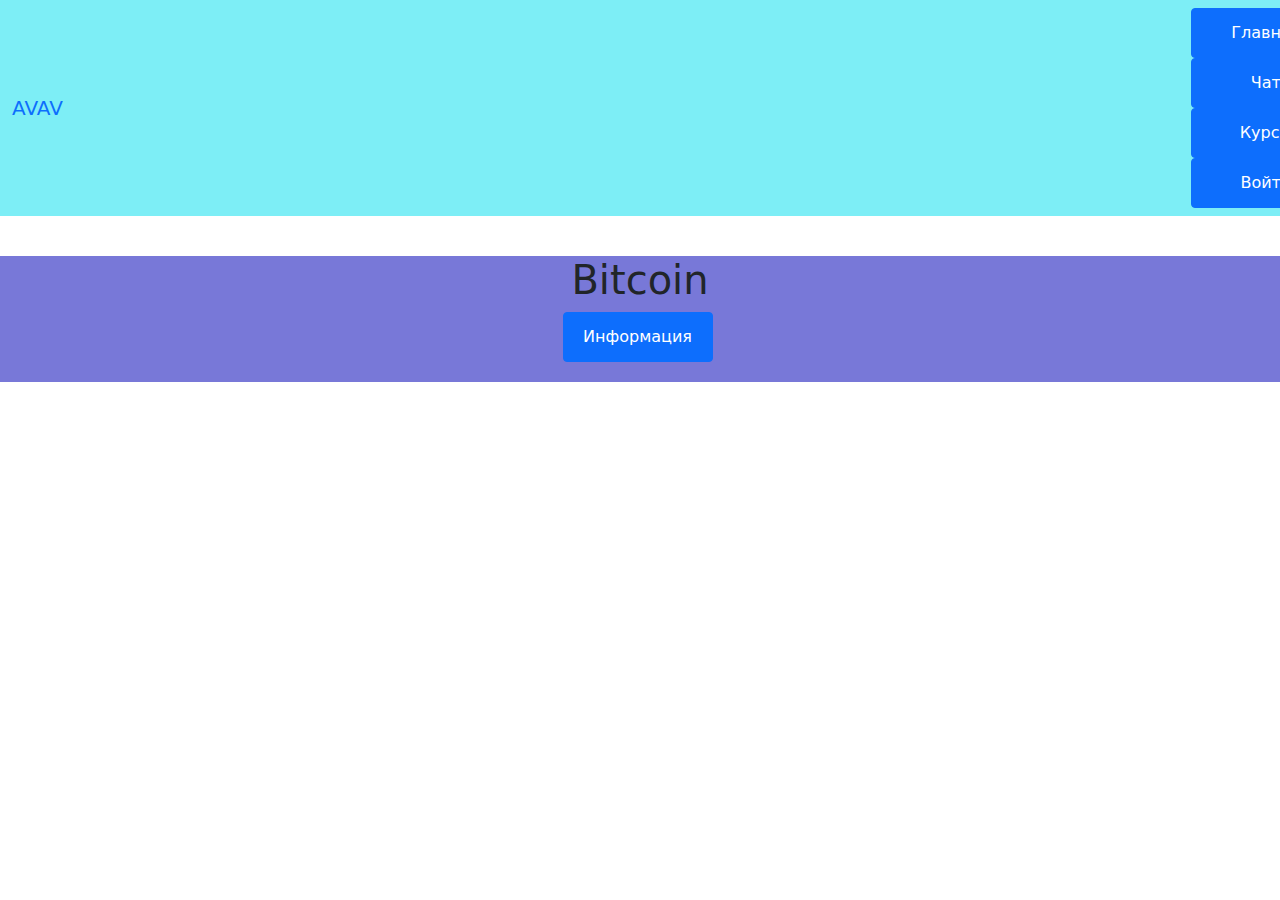
==== saaait/index.html @ d9f63ef1 "Add files via upload" ====
<!DOCTYPE html>
<html lang="en">
<head>
    <meta charset="UTF-8">
    <meta name="viewport" content="width=device-width, initial-scale=1.0">
    <link rel="stylesheet" href="style/style.css">
    <link rel="stylesheet" href="librare/bootstrap.min.css">
    <link rel="stylesheet" href="librare/bootstrap.min.css.map">
    <title>Document</title>

</head>
<body>
<script src="librare/bootstrap.min.js"></script>
<script src="librare/bootstrap.min.js.map"></script>

        <!--Навигационная панель-->
        <nav class="navbar navbar-expand-lg bg-body-tertiary">
            <div class="container-fluid">
              <a class="navbar-brand" href="#">AVAV</a>
              <button class="navbar-toggler" type="button" data-bs-toggle="collapse" data-bs-target="#navbarNavAltMarkup" aria-controls="navbarNavAltMarkup" aria-expanded="false" aria-label="Toggle navigation">
                <span class="navbar-toggler-icon"></span>
              </button>
              <div class="collapse navbar-collapse" id="navbarNavAltMarkup">
                <div class=" navbar-nav ">
                    <div class="shapka">
                      <div class="container-fluid">
                        <button class="btn btn-primary" type="button">Главная</button>
                        <button class="btn btn-primary" type="button">Чат</button>
                        <button class="btn btn-primary" type="button">Курсы</button>
                        <button class="btn btn-primary" type="button">Войти</button>                     
                      </div>
                      </div>
                </div>
              </div>
            </div>
          </nav>


<!--Лента монет-->
<div class="tradingview-widget-containera">
  <div class="tradingview-widget-container__widget"></div>
  <div class="tradingview-widget-copyright"><a href="https://ru.tradingview.com/" rel="noopener nofollow" target="_blank"><span class="blue-text"></span></a></div>
  <script type="text/javascript" src="https://s3.tradingview.com/external-embedding/embed-widget-ticker-tape.js" async>
  {
  "symbols": [
    {
      "proName": "BITSTAMP:BTCUSD",
      "title": "Bitcoin"
    },
    {
      "proName": "BITSTAMP:ETHUSD",
      "title": "Ethereum"
    },
    {
      "description": "Toncoin",
      "proName": "OKX:TONUSDT"
    },
    {
      "description": "XPR",
      "proName": "BINANCE:XRPUSD"
    },
    {
      "description": "USDT",
      "proName": "CRYPTOCAP:USDT.D"
    },
    {
      "description": "Solana",
      "proName": "BYBIT:SOLUSDT.P"
    }
  ],
  "showSymbolLogo": true,
  "isTransparent": false,
  "displayMode": "adaptive",
  "colorTheme": "light",
  "locale": "ru"
}
  </script>
</div>


<div class="container-btc">
<!--График биктоина-->
<h1>Bitcoin</h1>
<div class="tradingview-widget-container">
  <div class="tradingview-widget-container__widget"></div>
  <div class="tradingview-widget-copyright"><a href="https://www.tradingview.com/" rel="noopener nofollow" target="_blank"><span class="blue-text"></a></div>
  <script type="text/javascript" src="https://s3.tradingview.com/external-embedding/embed-widget-advanced-chart.js" async>
  {
  "width": "1700",
  "height": "600",
  "symbol": "NASDAQ:AAPL",
  "interval": "D",
  "timezone": "Etc/UTC",
  "theme": "dark",
  "style": "1",
  "locale": "ru",
  "hide_top_toolbar": true,
  "hide_legend": true,
  "allow_symbol_change": false,
  "hide_volume": true,
  "support_host": "https://www.tradingview.com"
}
  </script>
</div>


<!--Кнопка инфо битка-->
<div class="info-btc">
<button class="btn btn-primary" type="button" data-bs-toggle="offcanvas" data-bs-target="#offcanvasScrolling" aria-controls="offcanvasScrolling">Информация</button>
<div class="offcanvas offcanvas-start" data-bs-scroll="true" data-bs-backdrop="false" tabindex="-1" id="offcanvasScrolling" aria-labelledby="offcanvasScrollingLabel">
  <div class="offcanvas-header">
    <h5 class="offcanvas-title" id="offcanvasScrollingLabel">Offcanvas with body scrolling</h5>
    <button type="button" class="btn-close" data-bs-dismiss="offcanvas" aria-label="Close"></button>
  </div>
  <div class="offcanvas-body">
    <p>Try scrolling the rest of the page to see this option in action.</p>
  </div>
</div>
</div>
</div>


</body>
</html>
---- saaait/style/style.css ----
nav{
    background-color: #7DEEF6
    
}

.shapka {
    justify-content: center;
    margin-left: 1100px;
    display: flex;
}

.btn-primary {
    margin-right: 5px;
    width: 150px;
    height: 50px;
    border-radius:20px;
}

.card-group{
    margin-top: 0%;
}

.tradingview-widget-container{
    display: flex;
    justify-content: center;
   margin-left: 100px;
}
h1{
    display: flex;
    justify-content: center;
   
}

.info-btc{
   text-align: center;
   padding-bottom: 20px;
}

.container-btc{
    background-color: rgb(120, 120, 216);
    margin: 0;
}

.tradingview-widget-containera{
    height: 40px;
}
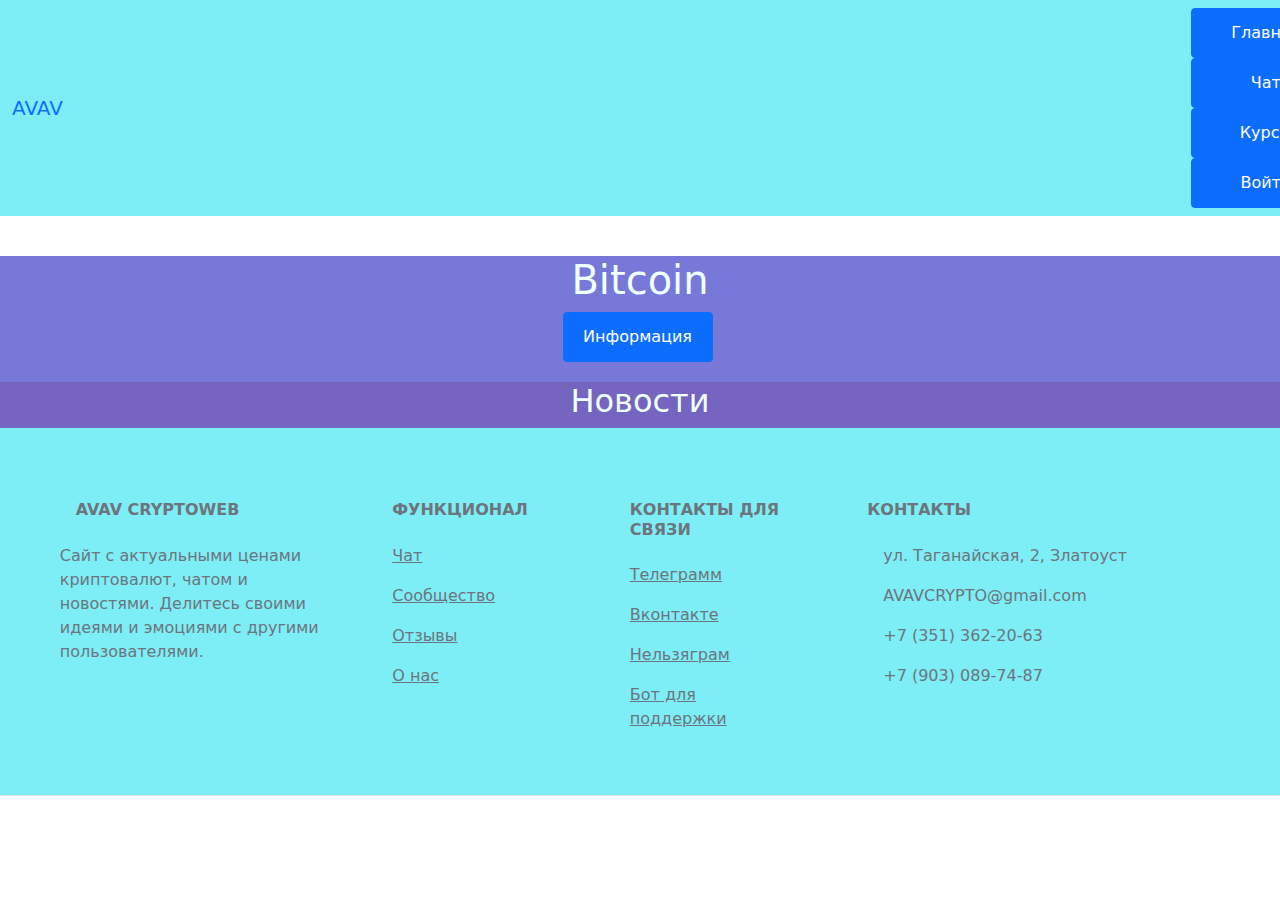
==== commit 76c51b06: "Add files via upload" ====
--- a/saaait/index.html
+++ b/saaait/index.html
@@ -88,7 +88,7 @@
   {
   "width": "1700",
   "height": "600",
-  "symbol": "NASDAQ:AAPL",
+  "symbol": "BINANCE:BTCUSDT",
   "interval": "D",
   "timezone": "Etc/UTC",
   "theme": "dark",
@@ -109,15 +109,123 @@
 <button class="btn btn-primary" type="button" data-bs-toggle="offcanvas" data-bs-target="#offcanvasScrolling" aria-controls="offcanvasScrolling">Информация</button>
 <div class="offcanvas offcanvas-start" data-bs-scroll="true" data-bs-backdrop="false" tabindex="-1" id="offcanvasScrolling" aria-labelledby="offcanvasScrollingLabel">
   <div class="offcanvas-header">
-    <h5 class="offcanvas-title" id="offcanvasScrollingLabel">Offcanvas with body scrolling</h5>
+    <h5 class="offcanvas-title" id="offcanvasScrollingLabel">Bitcoin</h5>
     <button type="button" class="btn-close" data-bs-dismiss="offcanvas" aria-label="Close"></button>
   </div>
   <div class="offcanvas-body">
-    <p>Try scrolling the rest of the page to see this option in action.</p>
+    <p>Битко́йн, или битко́ин — пиринговая платёжная система, использующая одноимённую единицу для учёта операций. Для обеспечения функционирования и защиты системы используются криптографические методы, при этом вся информация о транзакциях между адресами системы доступна в открытом виде.</p>
   </div>
 </div>
 </div>
 </div>
+
+
+<!-- новости -->
+ <div class="ba-news">
+  <h2> Новости</h2>
+<div class="container-news">
+  <div class="tradingview-widget-container__widget"></div>
+  <div class="tradingview-widget-copyright"><a href="https://www.tradingview.com/" rel="noopener nofollow" target="_blank"><span class="blue-text"></span></a></div>
+  <script type="text/javascript" src="https://s3.tradingview.com/external-embedding/embed-widget-timeline.js" async>
+  {
+  "feedMode": "all_symbols",
+  "isTransparent": false,
+  "displayMode": "regular",
+  "width": 1500,
+  "height": 550,
+  "colorTheme": "light",
+  "locale": "en"
+}
+  </script>
+</div>
+</div>
+
+
+<!-- Footer -->
+ <div class="fcont">
+<footer class="text-center text-lg-start bg-body-tertiary text-muted">
+  <!-- Section: Social media -->
+  <section class="d-flex justify-content-center justify-content-lg-between p-4 border-bottom">
+  <!-- Section: Links  -->
+  <section class="">
+    <div class="container text-center text-md-start mt-5">
+      <!-- Grid row -->
+      <div class="row mt-3">
+        <!-- Grid column -->
+        <div class="col-md-3 col-lg-4 col-xl-3 mx-auto mb-4">
+          <!-- Content -->
+          <h6 class="text-uppercase fw-bold mb-4">
+            <i class="fas fa-gem me-3"></i>AVAV Cryptoweb
+          </h6>
+          <p>
+            Сайт с актуальными ценами криптовалют, чатом и новостями. Делитесь своими идеями и эмоциями с другими пользователями. 
+          </p>
+        </div>
+        <!-- Grid column -->
+
+        <!-- Grid column -->
+        <div class="col-md-2 col-lg-2 col-xl-2 mx-auto mb-4">
+          <!-- Links -->
+          <h6 class="text-uppercase fw-bold mb-4">
+            Функционал
+          </h6>
+          <p>
+            <a href="#!" class="text-reset">Чат</a>
+          </p>
+          <p>
+            <a href="#!" class="text-reset">Сообщество</a>
+          </p>
+          <p>
+            <a href="#!" class="text-reset">Отзывы</a>
+          </p>
+          <p>
+            <a href="#!" class="text-reset">О нас</a>
+          </p>
+        </div>
+        <!-- Grid column -->
+
+        <!-- Grid column -->
+        <div class="col-md-3 col-lg-2 col-xl-2 mx-auto mb-4">
+          <!-- Links -->
+          <h6 class="text-uppercase fw-bold mb-4">
+            Контакты для связи
+          </h6>
+          <p>
+            <a href="#!" class="text-reset">Телеграмм</a>
+          </p>
+          <p>
+            <a href="#!" class="text-reset">Вконтакте</a>
+          </p>
+          <p>
+            <a href="#!" class="text-reset">Нельзяграм</a>
+          </p>
+          <p>
+            <a href="#!" class="text-reset">Бот для поддержки</a>
+          </p>
+        </div>
+        <!-- Grid column -->
+
+        <!-- Grid column -->
+        <div class="col-md-4 col-lg-3 col-xl-3 mx-auto mb-md-0 mb-4">
+          <!-- Links -->
+          <h6 class="text-uppercase fw-bold mb-4">Контакты</h6>
+          <p><i class="fas fa-home me-3"></i> ул. Таганайская, 2, Златоуст</p>
+          <p>
+            <i class="fas fa-envelope me-3"></i>
+            AVAVCRYPTO@gmail.com
+          </p>
+          <p><i class="fas fa-phone me-3"></i> +7 (351) 362-20-63</p>
+          <p><i class="fas fa-print me-3"></i> +7 (903) 089-74-87</p>
+        </div>
+        <!-- Grid column -->
+      </div>
+      <!-- Grid row -->
+    </div>
+  </section>
+  <!-- Section: Links  --> 
+</footer>
+</div>
+
 
 
 </body>
--- a/saaait/style/style.css
+++ b/saaait/style/style.css
@@ -28,7 +28,7 @@
 h1{
     display: flex;
     justify-content: center;
-   
+    color: azure;
 }
 
 .info-btc{
@@ -43,4 +43,19 @@
 
 .tradingview-widget-containera{
     height: 40px;
+}
+
+.ba-news{
+    background-color: #7564c0;
+    text-align: center;
+    color: azure;}
+.container-news{
+    display: flex;
+    justify-content: center;
+   
+   margin-top: 0px;
+}
+
+.fcont{
+    background-color:#7DEEF6;
 }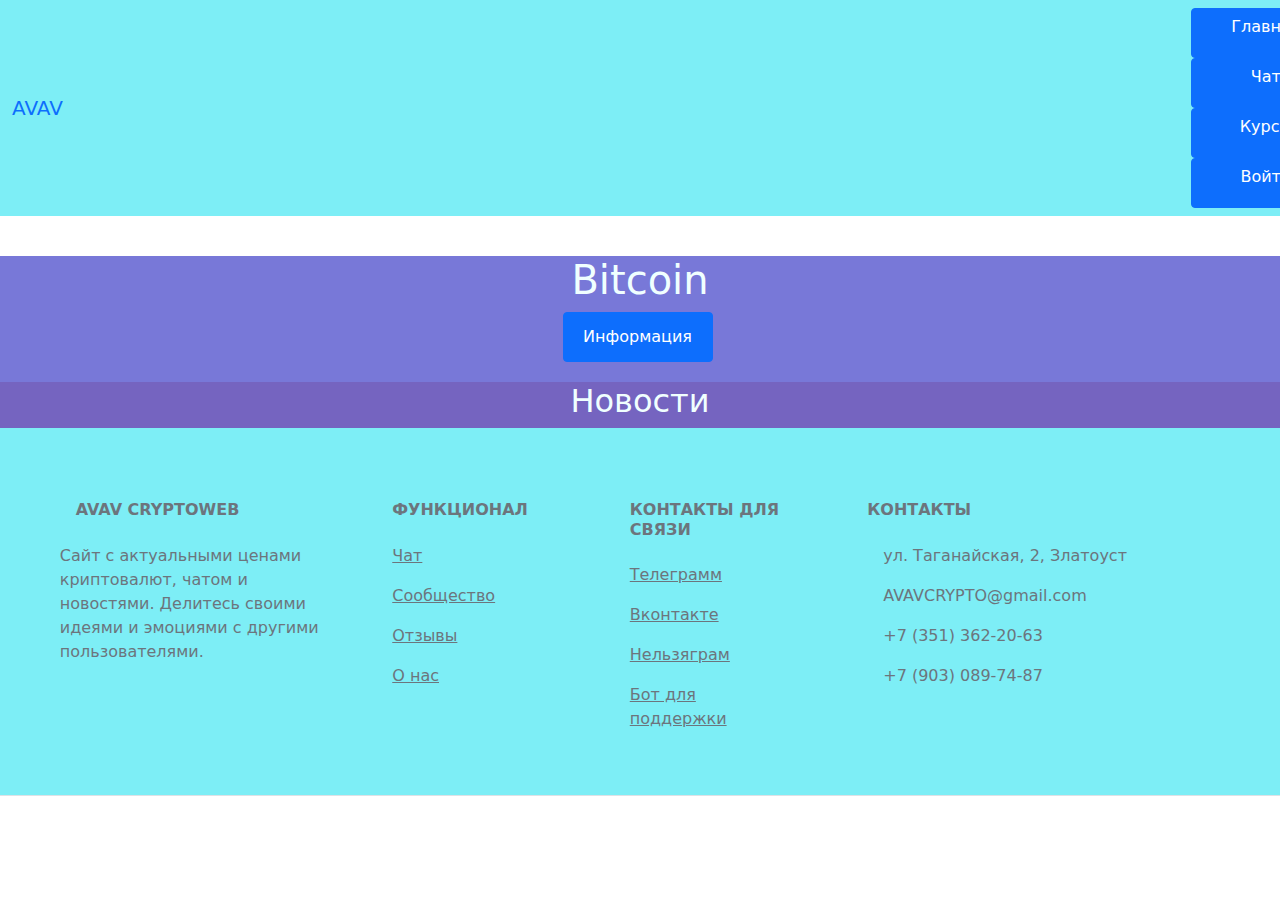
==== commit 32fd3a2c: "Add files via upload" ====
--- a/saaait/index.html
+++ b/saaait/index.html
@@ -6,7 +6,7 @@
     <link rel="stylesheet" href="style/style.css">
     <link rel="stylesheet" href="librare/bootstrap.min.css">
     <link rel="stylesheet" href="librare/bootstrap.min.css.map">
-    <title>Document</title>
+    <title>Главная</title>
 
 </head>
 <body>
@@ -24,10 +24,10 @@
                 <div class=" navbar-nav ">
                     <div class="shapka">
                       <div class="container-fluid">
-                        <button class="btn btn-primary" type="button">Главная</button>
-                        <button class="btn btn-primary" type="button">Чат</button>
-                        <button class="btn btn-primary" type="button">Курсы</button>
-                        <button class="btn btn-primary" type="button">Войти</button>                     
+                        <a href="index.html" class="btn btn-primary" type="button">Главная</a>
+                        <a href="chat.html" class="btn btn-primary" type="button">Чат</a>
+                        <a href="courses.html" class="btn btn-primary" type="button">Курсы</a>
+                        <a href="chat.html" class="btn btn-primary" type="button">Войти</a>                    
                       </div>
                       </div>
                 </div>
@@ -170,7 +170,7 @@
             Функционал
           </h6>
           <p>
-            <a href="#!" class="text-reset">Чат</a>
+            <a href="https://t.me/+Hqs8HNlWbwVkNjE6" class="text-reset">Чат</a>
           </p>
           <p>
             <a href="#!" class="text-reset">Сообщество</a>
@@ -191,7 +191,7 @@
             Контакты для связи
           </h6>
           <p>
-            <a href="#!" class="text-reset">Телеграмм</a>
+            <a href="https://t.me/+K8iFgPuK7wdmNzBi" class="text-reset">Телеграмм</a>
           </p>
           <p>
             <a href="#!" class="text-reset">Вконтакте</a>
